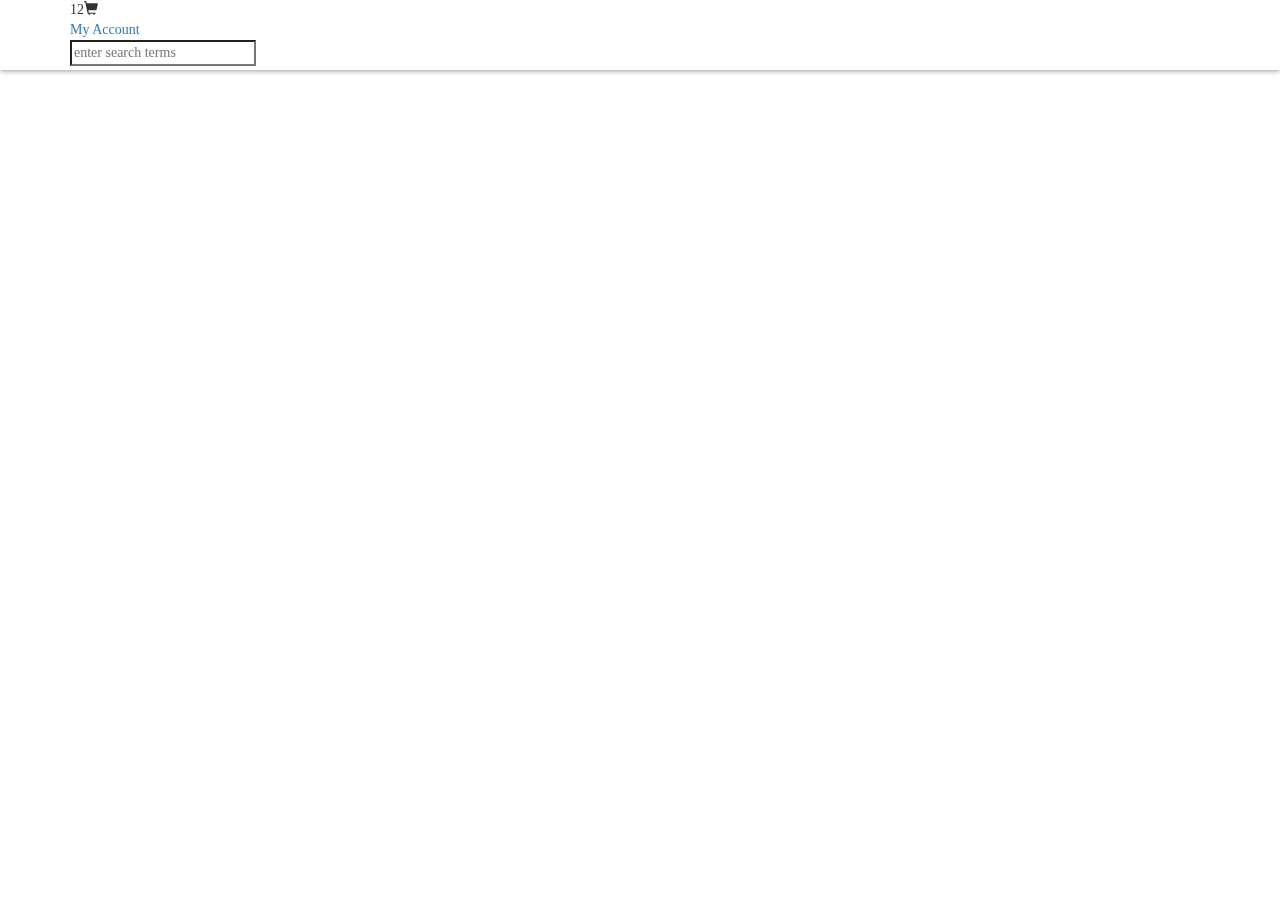
==== Shop/index.html @ 680ff4f8 "first commit" ====
<!DOCTYPE html>
<html>

<head>
    <title>Cable Shop</title>
    <link rel="stylesheet" type="text/css" href="css/bootstrap.min.css">
    <link rel="stylesheet" type="text/css" href="css/style.css">
</head>

<body>
    <header>
        <div>
            <div class="container">
                <div class="row">
                    <div class="col-xs-12">
                    <ul>
                    <div>12<span class="glyphicon glyphicon-shopping-cart"></span></div>
                        <li><a href="#">My Account</a></li>
                        <li><input type="search" name="" placeholder="enter search terms"></li>
                    </ul>                      

                    </div>
                </div>
            </div>
        </div>
        <nav></nav>
    </header>
    <article>
        <section></section>
        <section></section>
    </article>
    <footer></footer>
    <script src="js/jquery-1.10.2.min.js"></script>
    <script src="js/bootstrap.min.js"></script>
    <script src="js/js.js"></script>
</body>

</html>
---- Shop/css/style.css ----
body {
    font-family: 'Source Sans Pro';
}

p {
    color: #777;
    font-size: 16px;
    font-size: 1.6rem;
    font-weight: 300;
}

a {
    text-decoration: none;
}

ul {
    list-style-type: none;
    padding: 0;
    margin: 0;
}

header {
    position: fixed;
    top: 0;
    width: 100%;
    height: 50px;
    height: 5.0em;
    background-color: #fff;
    box-shadow: 0 1px 5px #999;
    z-index: 99;
}

.navbar-toggle {
    margin-top: 20px;
    margin-top: 2.0rem;
}

#main-logo {
    width: 100%;
    height: 2.0em;
    background-color: #aaa;
    margin: 0;
    padding: 0;
}

#main-logo > a {
    font-size: 26px;
    font-size: 2.6rem;
    font-weight: 600;
    padding-left: 10px;
    padding-right: 10px;
    color: white;
}

#main-logo > a > span {
    font-size: 20px;
    font-size: 2.0rem;
    display: block;
    padding-left: 10px;
    padding-right: 10px;
    color: white;
}

#main-menu {
    float: right;
    margin-top: 1.0rem;
}

#main-menu a {
    color: #aaa;
    font-size: 18px;
    font-size: 1.8rem;
}

#main-menu a:hover {
    color: lightblue;
}

.dropdown-menu li a {
    line-height: 25px;
}


/*Menu Movil*/

#menu-movile-button {
    float: right;
    width: 40px;
    width: 4.0rem;
    margin: 20px 0;
    margin: 2.0rem 0;
}

#main-movil-menu {
    display: none;
}

#main-movil-menu a {
    display: block;
}

#info {
    margin-top: 72px;
    margin-top: 7.2rem;
}

#info1 {
    background-image: url("../img/workshop1.jpg");
    width: 100%;
    height: 200px;
    height: 20.0rem;
}

#info2 {
    background-image: url("../img/workshop2.jpg");
    width: 100%;
    height: 200px;
    height: 20.0rem;
}

.class-info {
    width: 100%;
    background-position: 0 0;
    padding: 30px;
    padding: 3.0em;
}

.class-info h2 {
    margin: 0;
    margin-bottom: 5px;
    margin-bottom: 0.5rem;
}

.class-info p {
    font-size: 18px;
    font-size: 1.8rem;
    margin-bottom: 5px;
    margin-bottom: 0.5rem;
}

.class-info a {
    padding: 0;
    margin-right: 10px;
    margin-right: 1.0rem;
}

.data-left {
    float: left;
    text-align: left;
    color: #aaa;
    line-height: normal;
}

.data-left p {
    color: #ddd;
}

.data-left p a {
    color: #ddd;
}

.data-left a {
    color: #ddd;
    border-radius: 1px;
    padding: inherit;
}

.btn {
    background-color: #aaa;
}

.data-left a:hover {
    color: lightblue;
}

.data-right {
    float: right;
    clear: right;
    text-align: right;
    color: #ddd;
    line-height: normal;
}

.data-right p {
    color: #aaa;
}

.data-right p a {
    color: #aaa;
}

.data-right a {
    color: #ddd;
    border-radius: 1px;
    padding: inherit;
}

.data-right a:hover {
    color: lightblue;
}

.info-left h3 {
    float: right;
    clear: right;
    color: white;
    background-color: #666;
    padding: 8px;
    padding: 0.8rem;
}

.info-right h3 {
    float: left;
    clear: left;
    background-color: #666;
    padding: 8px;
    padding: 0.8rem;
}

.date-info1 h3 {
    background-color: rgba(0, 0, 0, 0.3);
}

.date-info2 h3 {
    background-color: rgba(255, 255, 255, 0.3);
}

.highlighted {
    margin: 2px;
    margin: 0.2rem;
    line-height: 5px;
    line-height: 0.5rem;
}

#main-footer {
    clear: both;
    background-color: #333;
}

#main-footer h3 {
    color: #fff;
    font-size: 22px;
    font-size: 2.2rem;
    text-transform: uppercase;
}

#main-footer a {
    color: lightblue;
    font-size: 18px;
    font-size: 1.8rem;
    text-decoration: none;
}

#main-footer a:hover {
    color: blue;
    text-decoration: none;
    font-weight: 600;
}

#main-footer p {
    color: #ddd;
    font-weight: 600;
}

#main-footer label {
    color: #aaa;
    font-size: 18px;
    font-size: 1.8rem;
    margin-right: 15px;
}

#main-footer input {
    color: #ccc;
    font-size: 18px;
    font-size: 1.8rem;
    font-weight: 400;
}

#main-footer button {
    color: #333;
    font-size: 16px;
    font-size: 1.6rem;
    font-weight: 600;
}

.fon{
	background-color: #e7e7e7;
}

@media screen and (max-width: 434px) and (min-width: 270px) {
    #main-logo {
        width: 30%;
        background-color: #aaa;
    }
    #main-menu {
        text-align: center;
        float: initial;
    }
    #main-menu li {
        box-shadow: 0 1px 2px #ddd;
    }
    #main-logo a {
        font-size: 12px;
    }
    .dropdown-menu li {
        text-align: center;
        box-shadow: 0;
    }
    .info-left h3 {
        float: left;
        font-size: smaller;
    }
    .info-right h3 {
        float: left;
        font-size: smaller;
        clear: right;
    }
    .info-left h2 {
        font-size: 20px;
    }
    .info-right h2 {
        font-size: 20px;
    }
    .class-info {
        padding: 15px;
        padding: 1.5em;
    }
    .class-info p {
        font-size: 16px;
        font-size: 1.6rem;
    }
    #btn-inv {
        width: 100%;
    }
}

@media screen and (max-width: 767px) and (min-width: 435px) {
    #main-logo {
        width: 35%;
        background-color: #aaa;
    }
    #main-menu {
        text-align: center;
        float: initial;
    }
    #main-menu li {
        box-shadow: 0 1px 2px #ddd;
    }
    #main-menu a {
        padding-left: 0;
        padding-right: 15px;
        padding-right: 1.5rem;
        display: block;
        text-transform: uppercase;
    }
    .dropdown-menu li {
        text-align: center;
        box-shadow: 0;
    }
    .highlighted {
        font-size: 18px;
    }
    .info-left h3 {
        float: left;
    }
    .info-right h3 {
        float: left;
        clear: right;
    }
    #btn-inv {
        width: 40%;
    }
}
@media screen and (max-width: 992px) and (min-width: 768px) {
    #main-menu a {
        padding-left: 0.8px;
        padding-left: 0.8em;
    }
    .highlighted {
        font-size: 18px;
    }
}

@media screen and (min-width: 992px) {
    #main-menu a {}
}

@media screen and (min-width: 1400px) {}
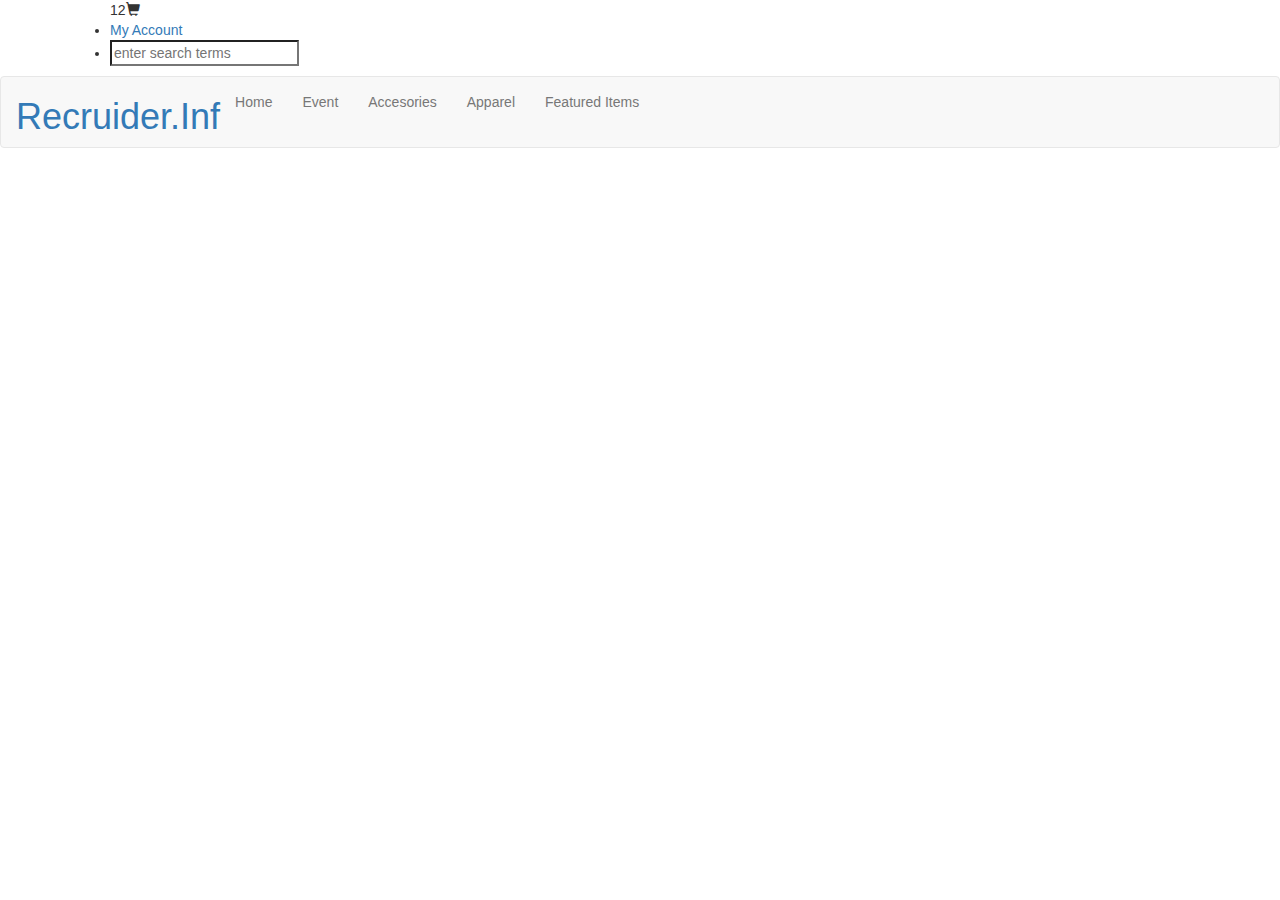
==== commit 20d98b90: "detalis" ====
--- a/Shop/index.html
+++ b/Shop/index.html
@@ -2,7 +2,7 @@
 <html>
 
 <head>
-    <title>Cable Shop</title>
+    <title>Cable Shopp</title>
     <link rel="stylesheet" type="text/css" href="css/bootstrap.min.css">
     <link rel="stylesheet" type="text/css" href="css/style.css">
 </head>
@@ -13,17 +13,43 @@
             <div class="container">
                 <div class="row">
                     <div class="col-xs-12">
-                    <ul>
-                    <div>12<span class="glyphicon glyphicon-shopping-cart"></span></div>
-                        <li><a href="#">My Account</a></li>
-                        <li><input type="search" name="" placeholder="enter search terms"></li>
-                    </ul>                      
-
+                        <ul>
+                            <div>12<span class="glyphicon glyphicon-shopping-cart"></span></div>
+                            <li><a href="#">My Account</a></li>
+                            <li>
+                                <input type="search" name="" placeholder="enter search terms">
+                            </li>
+                        </ul>
                     </div>
                 </div>
             </div>
         </div>
-        <nav></nav>
+        <nav class="navbar navbar-default">
+            <div class="container-fluid">
+                <!-- Brand and toggle get grouped for better mobile display -->
+                <div class="navbar-header">
+                    <button id="button-menu" type="button" class="navbar-toggle collapsed" data-toggle="collapse" data-target="#bs-example-navbar-collapse-1" aria-expanded="false">
+                        <span class="sr-only">Cable Shopp</span>
+                        <span class="icon-bar"></span>
+                        <span class="icon-bar"></span>
+                        <span class="icon-bar"></span>
+                    </button>
+                    <h1 id="main-logo"><a href="index.html">Recruider.Inf</a></h1>
+                </div>
+                <!-- Collect the nav links, forms, and other content for toggling -->
+                <div class="collapse navbar-collapse" id="bs-example-navbar-collapse-1">
+                    <ul id="main-menu" class="nav navbar-nav">
+                        <li><a href="#">Home<span class="sr-only">(current)</span></a></li>
+                        <li><a href="#">Event</a></li>                        
+                        <li><a href="#">Accesories</a></li>
+                        <li><a href="#">Apparel</a></li>
+                        <li><a href="#">Featured Items</a></li>
+                    </ul>
+                </div>
+                <!-- /.navbar-collapse -->
+            </div>
+            <!-- /.container-fluid -->
+        </nav>
     </header>
     <article>
         <section></section>
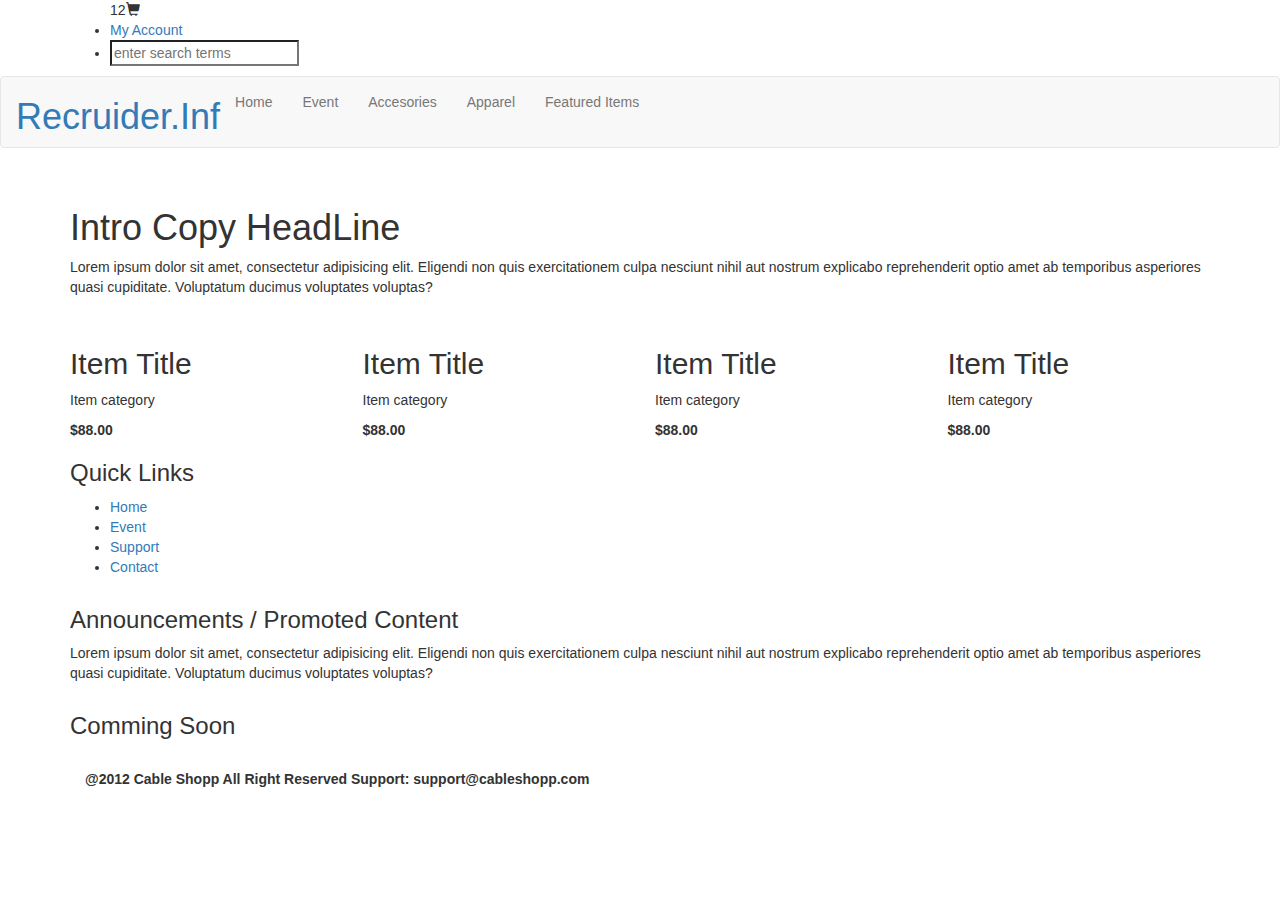
==== commit 34a17b68: "Html Ok" ====
--- a/Shop/index.html
+++ b/Shop/index.html
@@ -40,7 +40,7 @@
                 <div class="collapse navbar-collapse" id="bs-example-navbar-collapse-1">
                     <ul id="main-menu" class="nav navbar-nav">
                         <li><a href="#">Home<span class="sr-only">(current)</span></a></li>
-                        <li><a href="#">Event</a></li>                        
+                        <li><a href="#">Event</a></li>
                         <li><a href="#">Accesories</a></li>
                         <li><a href="#">Apparel</a></li>
                         <li><a href="#">Featured Items</a></li>
@@ -52,10 +52,96 @@
         </nav>
     </header>
     <article>
-        <section></section>
-        <section></section>
+        <section id="section1">
+            <div class="container">
+                <div class="row">
+                    <div class="img-section1 hidden-xs col-sm-12">
+                        <img src="">
+                    </div>
+                    <div class="col-xs-12 text-section1">
+                        <h1>Intro Copy HeadLine</h1>
+                        <p>
+                            Lorem ipsum dolor sit amet, consectetur adipisicing elit. Eligendi non quis exercitationem culpa nesciunt nihil aut nostrum explicabo reprehenderit optio amet ab temporibus asperiores quasi cupiditate. Voluptatum ducimus voluptates voluptas?
+                        </p>
+                    </div>
+                </div>
+            </div>
+        </section>
+        <section id="section2">
+            <div class="container">
+                <div class="row">
+                    <div class="col-xs-6 col-sm-3">
+                        <div class="img-section2">
+                            <img src="">
+                            <div class="items-description">
+                                <h2>Item Title</h2>
+                                <p>Item category</p>
+                                <strong>$88.00</strong>
+                            </div>
+                        </div>
+                    </div>
+                    <div class="col-xs-6 col-sm-3">
+                        <div class="img-section2">
+                            <img src="">
+                            <div class="items-description">
+                                <h2>Item Title</h2>
+                                <p>Item category</p>
+                                <strong>$88.00</strong>
+                            </div>
+                        </div>
+                    </div>
+                    <div class="col-xs-6 col-sm-3">
+                        <div class="img-section2">
+                            <img src="">
+                            <div class="items-description">
+                                <h2>Item Title</h2>
+                                <p>Item category</p>
+                                <strong>$88.00</strong>
+                            </div>
+                        </div>
+                    </div>
+                    <div class="col-xs-6 col-sm-3">
+                        <div class="img-section2">
+                            <img src="">
+                            <div class="items-description">
+                                <h2>Item Title</h2>
+                                <p>Item category</p>
+                                <strong>$88.00</strong>
+                            </div>
+                        </div>
+                    </div>
+                </div>
+            </div>
+        </section>
     </article>
-    <footer></footer>
+    <footer>
+        <div class="container">
+            <div class="row">
+                <div class="col-xs-12">
+                    <h3>Quick Links</h3>
+                    <ul>
+                        <li><a href="#">Home</a></li>
+                        <li><a href="#">Event</a></li>
+                        <li><a href="#">Support</a></li>
+                        <li><a href="#">Contact</a></li>
+                    </ul>
+                </div>
+                <div class="col-xs-12">
+                    <h3>Announcements / Promoted Content</h3>
+                    <p>
+                        Lorem ipsum dolor sit amet, consectetur adipisicing elit. Eligendi non quis exercitationem culpa nesciunt nihil aut nostrum explicabo reprehenderit optio amet ab temporibus asperiores quasi cupiditate. Voluptatum ducimus voluptates voluptas?
+                    </p>
+                </div>
+                <div class="col-xs-12">
+                    <h3>Comming Soon</h3>
+                    <img src="">
+                </div>
+            </div>
+            <div class="col-xs-12">
+                <strong>@2012 Cable Shopp All Right Reserved Support: support@cableshopp.com</strong>
+            </div>
+        </div>
+    </footer>
     <script src="js/jquery-1.10.2.min.js"></script>
     <script src="js/bootstrap.min.js"></script>
     <script src="js/js.js"></script>
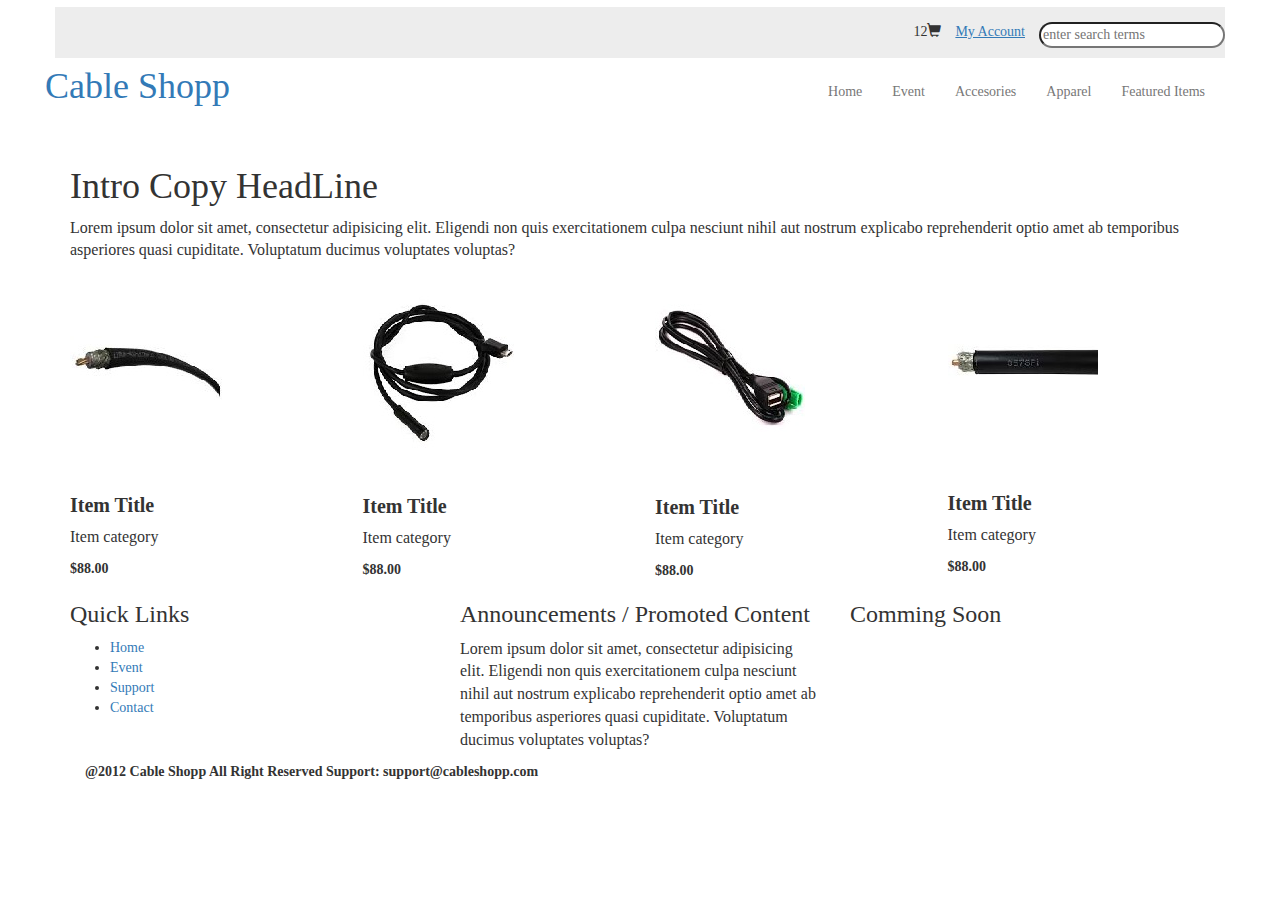
==== commit 37a50aba: "datails html + css for XS + Add img for XS" ====
--- a/Shop/index.html
+++ b/Shop/index.html
@@ -9,12 +9,12 @@
 
 <body>
     <header>
-        <div>
+        <div id="first-search">
             <div class="container">
                 <div class="row">
-                    <div class="col-xs-12">
-                        <ul>
-                            <div>12<span class="glyphicon glyphicon-shopping-cart"></span></div>
+                    <div id="div-menu-search" class="col-xs-12">
+                        <ul id="menu-search">
+                            <li>12<span class="glyphicon glyphicon-shopping-cart"></span></li>
                             <li><a href="#">My Account</a></li>
                             <li>
                                 <input type="search" name="" placeholder="enter search terms">
@@ -34,7 +34,7 @@
                         <span class="icon-bar"></span>
                         <span class="icon-bar"></span>
                     </button>
-                    <h1 id="main-logo"><a href="index.html">Recruider.Inf</a></h1>
+                    <h1 id="main-logo"><a href="index.html">Cable Shopp</a></h1>
                 </div>
                 <!-- Collect the nav links, forms, and other content for toggling -->
                 <div class="collapse navbar-collapse" id="bs-example-navbar-collapse-1">
@@ -72,7 +72,7 @@
                 <div class="row">
                     <div class="col-xs-6 col-sm-3">
                         <div class="img-section2">
-                            <img src="">
+                            <img src="img/cable1.jpg">
                             <div class="items-description">
                                 <h2>Item Title</h2>
                                 <p>Item category</p>
@@ -82,7 +82,7 @@
                     </div>
                     <div class="col-xs-6 col-sm-3">
                         <div class="img-section2">
-                            <img src="">
+                            <img src="img/cable2.jpg">
                             <div class="items-description">
                                 <h2>Item Title</h2>
                                 <p>Item category</p>
@@ -92,7 +92,7 @@
                     </div>
                     <div class="col-xs-6 col-sm-3">
                         <div class="img-section2">
-                            <img src="">
+                            <img src="img/cable3.jpg">
                             <div class="items-description">
                                 <h2>Item Title</h2>
                                 <p>Item category</p>
@@ -102,7 +102,7 @@
                     </div>
                     <div class="col-xs-6 col-sm-3">
                         <div class="img-section2">
-                            <img src="">
+                            <img src="img/cable4.jpg">
                             <div class="items-description">
                                 <h2>Item Title</h2>
                                 <p>Item category</p>
@@ -117,7 +117,7 @@
     <footer>
         <div class="container">
             <div class="row">
-                <div class="col-xs-12">
+                <div class="col-xs-12 col-sm-4">
                     <h3>Quick Links</h3>
                     <ul>
                         <li><a href="#">Home</a></li>
@@ -126,13 +126,13 @@
                         <li><a href="#">Contact</a></li>
                     </ul>
                 </div>
-                <div class="col-xs-12">
+                <div class="col-xs-12 col-sm-4">
                     <h3>Announcements / Promoted Content</h3>
                     <p>
                         Lorem ipsum dolor sit amet, consectetur adipisicing elit. Eligendi non quis exercitationem culpa nesciunt nihil aut nostrum explicabo reprehenderit optio amet ab temporibus asperiores quasi cupiditate. Voluptatum ducimus voluptates voluptas?
                     </p>
                 </div>
-                <div class="col-xs-12">
+                <div class="col-xs-12 col-sm-4">
                     <h3>Comming Soon</h3>
                     <img src="">
                 </div>
--- a/Shop/css/style.css
+++ b/Shop/css/style.css
@@ -0,0 +1,64 @@
+body {
+    font-family: 'Source Sans Pro';
+    margin: 5px 15px;
+    margin: 0.5em 1.5em;
+    padding: 0;
+}
+
+p {
+    font-size: 16px;
+    font-size: 1.6rem;
+}
+
+#div-menu-search {
+    padding: 0;
+    background-color: #ededed;
+    padding-top: 15px;
+}
+
+#menu-search {
+    list-style: none;
+    padding: 0;
+    float: right;
+}
+
+#menu-search li {
+    float: left;
+    display: inline;
+    padding-left: 10px;
+    padding-left: 1.0em;
+}
+
+#menu-search li a {
+    text-decoration: underline;
+}
+
+#menu-search li input {
+    border-radius: 10px;
+    border-radius: 10em;
+}
+
+.navbar-default {
+    background-color: white;
+    border-color: white;
+    margin-bottom: 0;
+}
+
+#main-logo {
+    margin: 8px;
+    margin: 0.8rem;
+}
+
+#main-menu {
+    float: right;
+    margin: 8px;
+    margin: 0.8rem;
+}
+.text-section1{
+    margin-top: 10px;
+    margin-top: 0.1rem;
+}
+#section2 h2{
+    font-size: 20px;
+    font-weight: 800;
+}
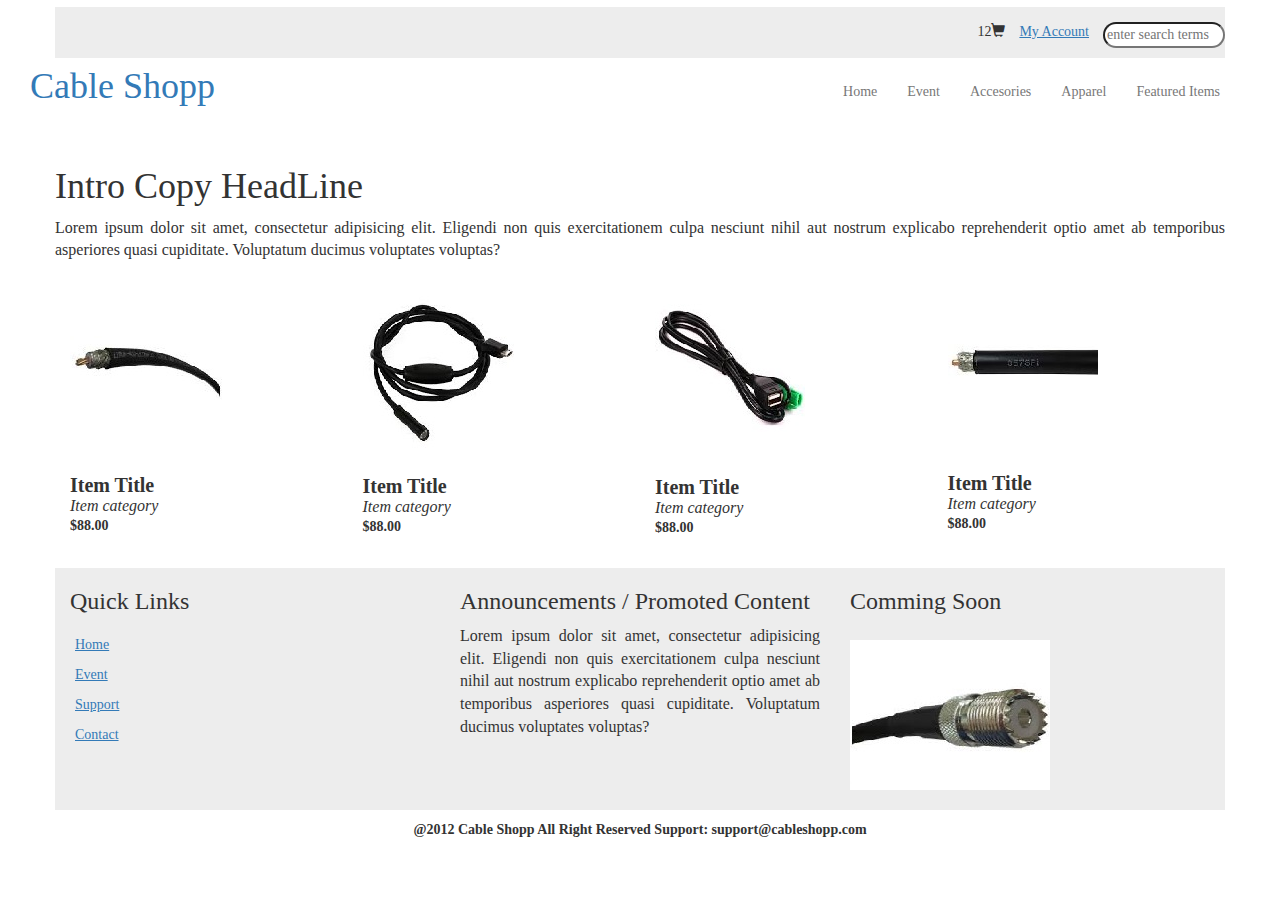
==== commit be1ff0dd: "Html+Css->XS->perfect" ====
--- a/Shop/index.html
+++ b/Shop/index.html
@@ -17,7 +17,7 @@
                             <li>12<span class="glyphicon glyphicon-shopping-cart"></span></li>
                             <li><a href="#">My Account</a></li>
                             <li>
-                                <input type="search" name="" placeholder="enter search terms">
+                                <input type="search" size="12" name="" placeholder="enter search terms">
                             </li>
                         </ul>
                     </div>
@@ -116,7 +116,7 @@
     </article>
     <footer>
         <div class="container">
-            <div class="row">
+            <div id="footer-first" class="row">
                 <div class="col-xs-12 col-sm-4">
                     <h3>Quick Links</h3>
                     <ul>
@@ -134,12 +134,14 @@
                 </div>
                 <div class="col-xs-12 col-sm-4">
                     <h3>Comming Soon</h3>
-                    <img src="">
+                    <img src="img/comingsoon.jpg">
                 </div>
-            </div>
-            <div class="col-xs-12">
+            </div>  
+            <div class="row">
+                <div id="right" class="col-xs-12 clearfix">
                 <strong>@2012 Cable Shopp All Right Reserved Support: support@cableshopp.com</strong>
             </div>
+            </div>          
         </div>
     </footer>
     <script src="js/jquery-1.10.2.min.js"></script>
--- a/Shop/css/style.css
+++ b/Shop/css/style.css
@@ -8,7 +8,9 @@
 p {
     font-size: 16px;
     font-size: 1.6rem;
+        text-align: justify;
 }
+
 
 #div-menu-search {
     padding: 0;
@@ -57,8 +59,65 @@
 .text-section1{
     margin-top: 10px;
     margin-top: 0.1rem;
+    padding: 0;
+}
+.container-fluid{
+    padding: 0;
 }
 #section2 h2{
     font-size: 20px;
     font-weight: 800;
 }
+.items-description{
+    line-height: 20px;
+}
+.items-description h2{
+    margin: 0;
+}
+.items-description p{
+    margin: 0;
+        font-style: italic;
+}
+.items-description strong{
+    font-weight: 600;
+}
+footer{    
+    margin-top: 30px;
+    margin-top: 3.0rem;
+
+}
+footer #footer-first{
+    background-color: #ededed;
+    padding-bottom: 20px
+}
+footer ul{
+    list-style: none;
+    padding: 5px;
+    padding: 0.5rem;
+}
+footer ul li{
+        line-height: 30px;
+    line-height: 3.0rem;
+}
+footer ul li a{
+        text-decoration: underline;
+}
+footer img{
+    margin-top: 15px;
+    margin-top: 1.5rem;
+}
+footer #right{
+    margin: 10px 0px;
+        margin: 1.0rem 0;
+        text-align: center;
+    display: block;
+    background-color: white;
+}
+@media screen and (min-width: 480px) {
+}
+@media screen and (min-width: 768px) {
+}
+@media screen and (min-width: 1024px) {
+}
+@media screen and (min-width: 1400px) {
+}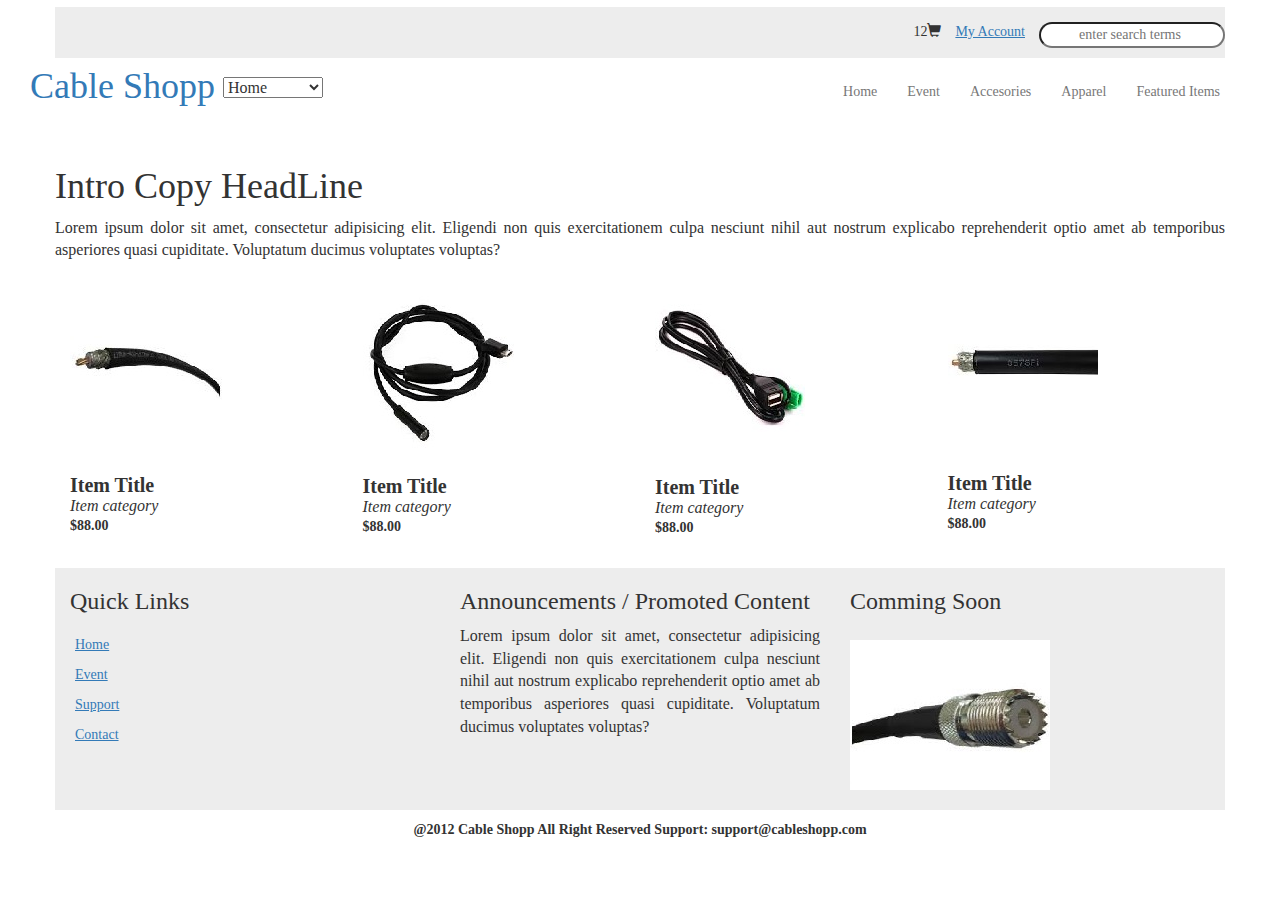
==== commit 61584793: "XS Ok" ====
--- a/Shop/index.html
+++ b/Shop/index.html
@@ -17,7 +17,7 @@
                             <li>12<span class="glyphicon glyphicon-shopping-cart"></span></li>
                             <li><a href="#">My Account</a></li>
                             <li>
-                                <input type="search" size="12" name="" placeholder="enter search terms">
+                                <input id="search" type="search" size="12" name="" placeholder="enter search terms">
                             </li>
                         </ul>
                     </div>
@@ -27,14 +27,15 @@
         <nav class="navbar navbar-default">
             <div class="container-fluid">
                 <!-- Brand and toggle get grouped for better mobile display -->
-                <div class="navbar-header">
-                    <button id="button-menu" type="button" class="navbar-toggle collapsed" data-toggle="collapse" data-target="#bs-example-navbar-collapse-1" aria-expanded="false">
-                        <span class="sr-only">Cable Shopp</span>
-                        <span class="icon-bar"></span>
-                        <span class="icon-bar"></span>
-                        <span class="icon-bar"></span>
-                    </button>
+                <div class="navbar-header">                    
                     <h1 id="main-logo"><a href="index.html">Cable Shopp</a></h1>
+                    <select id="select">
+                        <option value="volvo">Home</option>
+                        <option value="saab">Event</option>
+                        <option value="fiat">Accesories</option>
+                        <option value="audi">Apparel</option>
+                        <option value="audi">Featured Items</option>
+                    </select>
                 </div>
                 <!-- Collect the nav links, forms, and other content for toggling -->
                 <div class="collapse navbar-collapse" id="bs-example-navbar-collapse-1">
@@ -136,12 +137,12 @@
                     <h3>Comming Soon</h3>
                     <img src="img/comingsoon.jpg">
                 </div>
-            </div>  
+            </div>
             <div class="row">
                 <div id="right" class="col-xs-12 clearfix">
-                <strong>@2012 Cable Shopp All Right Reserved Support: support@cableshopp.com</strong>
+                    <strong>@2012 Cable Shopp All Right Reserved Support: support@cableshopp.com</strong>
+                </div>
             </div>
-            </div>          
         </div>
     </footer>
     <script src="js/jquery-1.10.2.min.js"></script>
--- a/Shop/css/style.css
+++ b/Shop/css/style.css
@@ -8,9 +8,8 @@
 p {
     font-size: 16px;
     font-size: 1.6rem;
-        text-align: justify;
+    text-align: justify;
 }
-
 
 #div-menu-search {
     padding: 0;
@@ -38,6 +37,7 @@
 #menu-search li input {
     border-radius: 10px;
     border-radius: 10em;
+    text-align: center;
 }
 
 .navbar-default {
@@ -46,9 +46,24 @@
     margin-bottom: 0;
 }
 
+#select {
+    float: right;
+    margin-top: 18px;
+    margin-top: 1.8rem;
+    margin-right: 15px;
+    margin-right: 1.5rem;
+    font-size: 16px;
+    font-size: 1.6rem;
+    width: 100px;
+    width: 10.0rem;
+}
+
 #main-logo {
+    float: left;
     margin: 8px;
     margin: 0.8rem;
+    font-size: 30px;
+    font-size: 3.0rem;
 }
 
 #main-menu {
@@ -56,68 +71,88 @@
     margin: 8px;
     margin: 0.8rem;
 }
-.text-section1{
+
+.text-section1 {
     margin-top: 10px;
     margin-top: 0.1rem;
     padding: 0;
 }
-.container-fluid{
+
+.container-fluid {
     padding: 0;
 }
-#section2 h2{
+
+#section2 h2 {
     font-size: 20px;
     font-weight: 800;
 }
-.items-description{
+
+.items-description {
     line-height: 20px;
 }
-.items-description h2{
+
+.items-description h2 {
     margin: 0;
 }
-.items-description p{
+
+.items-description p {
     margin: 0;
-        font-style: italic;
+    font-style: italic;
 }
-.items-description strong{
+
+.items-description strong {
     font-weight: 600;
 }
-footer{    
+
+footer {
     margin-top: 30px;
     margin-top: 3.0rem;
+}
 
-}
-footer #footer-first{
+footer #footer-first {
     background-color: #ededed;
     padding-bottom: 20px
 }
-footer ul{
+
+footer ul {
     list-style: none;
     padding: 5px;
     padding: 0.5rem;
 }
-footer ul li{
-        line-height: 30px;
+
+footer ul li {
+    line-height: 30px;
     line-height: 3.0rem;
 }
-footer ul li a{
-        text-decoration: underline;
+
+footer ul li a {
+    text-decoration: underline;
 }
-footer img{
+
+footer img {
     margin-top: 15px;
     margin-top: 1.5rem;
 }
-footer #right{
+
+footer #right {
     margin: 10px 0px;
-        margin: 1.0rem 0;
-        text-align: center;
+    margin: 1.0rem 0;
+    padding-right: 0;
+    padding-left: 0;
+    text-align: center;
     display: block;
     background-color: white;
 }
+
 @media screen and (min-width: 480px) {
+    #main-logo {
+        font-size: 36px;
+        font-size: 3.6rem;
+    }
 }
-@media screen and (min-width: 768px) {
-}
-@media screen and (min-width: 1024px) {
-}
-@media screen and (min-width: 1400px) {
-}+
+@media screen and (min-width: 768px) {}
+
+@media screen and (min-width: 1024px) {}
+
+@media screen and (min-width: 1400px) {}
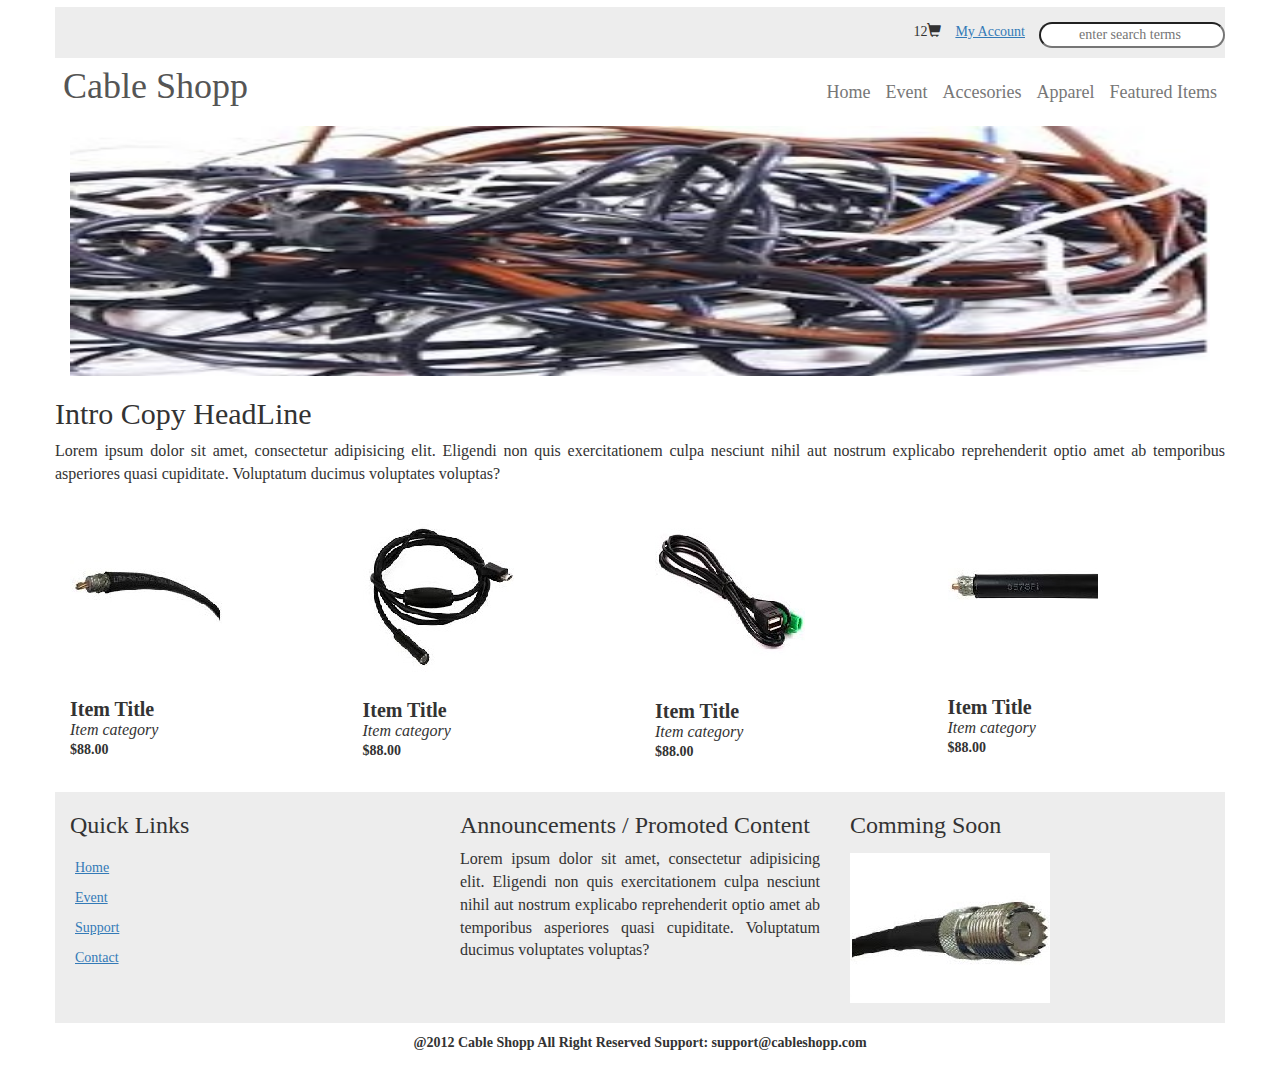
==== commit 497554a5: "Home OK" ====
--- a/Shop/index.html
+++ b/Shop/index.html
@@ -25,31 +25,29 @@
             </div>
         </div>
         <nav class="navbar navbar-default">
-            <div class="container-fluid">
-                <!-- Brand and toggle get grouped for better mobile display -->
-                <div class="navbar-header">                    
-                    <h1 id="main-logo"><a href="index.html">Cable Shopp</a></h1>
-                    <select id="select">
-                        <option value="volvo">Home</option>
-                        <option value="saab">Event</option>
-                        <option value="fiat">Accesories</option>
-                        <option value="audi">Apparel</option>
-                        <option value="audi">Featured Items</option>
-                    </select>
+            <div class="container">
+                <div class="row">
+                    <div id="main-title" class="col-xs-8 col-sm-4">
+                        <h1 id="main-logo"><a href="index.html">Cable Shopp</a></h1>
+                    </div>
+                    <div id="main-menu1" class="col-xs-4 col-sm-7 col-sm-offset-1">
+                        <select id="select" class="visible-xs">
+                            <option value="volvo">Home</option>
+                            <option value="saab">Event</option>
+                            <option value="fiat">Accesories</option>
+                            <option value="audi">Apparel</option>
+                            <option value="audi">Featured Items</option>
+                        </select>
+                        <ul id="main-menu" class="nav navbar-nav hidden-xs">
+                            <li><a href="#">Home<span class="sr-only">(current)</span></a></li>
+                            <li><a href="#">Event</a></li>
+                            <li><a href="#">Accesories</a></li>
+                            <li><a href="#">Apparel</a></li>
+                            <li><a href="#">Featured Items</a></li>
+                        </ul>
+                    </div>
                 </div>
-                <!-- Collect the nav links, forms, and other content for toggling -->
-                <div class="collapse navbar-collapse" id="bs-example-navbar-collapse-1">
-                    <ul id="main-menu" class="nav navbar-nav">
-                        <li><a href="#">Home<span class="sr-only">(current)</span></a></li>
-                        <li><a href="#">Event</a></li>
-                        <li><a href="#">Accesories</a></li>
-                        <li><a href="#">Apparel</a></li>
-                        <li><a href="#">Featured Items</a></li>
-                    </ul>
-                </div>
-                <!-- /.navbar-collapse -->
             </div>
-            <!-- /.container-fluid -->
         </nav>
     </header>
     <article>
@@ -57,7 +55,7 @@
             <div class="container">
                 <div class="row">
                     <div class="img-section1 hidden-xs col-sm-12">
-                        <img src="">
+                        <img src="img/cable.jpg" class="img-responsive">
                     </div>
                     <div class="col-xs-12 text-section1">
                         <h1>Intro Copy HeadLine</h1>
@@ -73,7 +71,7 @@
                 <div class="row">
                     <div class="col-xs-6 col-sm-3">
                         <div class="img-section2">
-                            <img src="img/cable1.jpg">
+                            <img src="img/cable1.jpg" class="img-responsive">
                             <div class="items-description">
                                 <h2>Item Title</h2>
                                 <p>Item category</p>
@@ -83,7 +81,7 @@
                     </div>
                     <div class="col-xs-6 col-sm-3">
                         <div class="img-section2">
-                            <img src="img/cable2.jpg">
+                            <img src="img/cable2.jpg" class="img-responsive">
                             <div class="items-description">
                                 <h2>Item Title</h2>
                                 <p>Item category</p>
@@ -93,7 +91,7 @@
                     </div>
                     <div class="col-xs-6 col-sm-3">
                         <div class="img-section2">
-                            <img src="img/cable3.jpg">
+                            <img src="img/cable3.jpg" class="img-responsive">
                             <div class="items-description">
                                 <h2>Item Title</h2>
                                 <p>Item category</p>
@@ -103,7 +101,7 @@
                     </div>
                     <div class="col-xs-6 col-sm-3">
                         <div class="img-section2">
-                            <img src="img/cable4.jpg">
+                            <img src="img/cable4.jpg" class="img-responsive">
                             <div class="items-description">
                                 <h2>Item Title</h2>
                                 <p>Item category</p>
@@ -135,7 +133,7 @@
                 </div>
                 <div class="col-xs-12 col-sm-4">
                     <h3>Comming Soon</h3>
-                    <img src="img/comingsoon.jpg">
+                    <img src="img/comingsoon.jpg" class="img-responsive">
                 </div>
             </div>
             <div class="row">
--- a/Shop/css/style.css
+++ b/Shop/css/style.css
@@ -10,6 +10,10 @@
     font-size: 1.6rem;
     text-align: justify;
 }
+h1{
+        font-size: 30px;
+        font-size: 3.0rem;
+    }
 
 #div-menu-search {
     padding: 0;
@@ -48,28 +52,43 @@
 
 #select {
     float: right;
-    margin-top: 18px;
-    margin-top: 1.8rem;
-    margin-right: 15px;
-    margin-right: 1.5rem;
+    margin-top: 12px;
+    margin-top: 1.2rem;
     font-size: 16px;
     font-size: 1.6rem;
     width: 100px;
     width: 10.0rem;
 }
-
+#main-title{
+    padding-left: 0;
+}
 #main-logo {
     float: left;
     margin: 8px;
     margin: 0.8rem;
-    font-size: 30px;
-    font-size: 3.0rem;
+    font-size: 25px;
+    font-size: 2.5rem;    
+}
+#main-logo a{
+    color: #555;
+    font-weight: 500;
+}
+#main-menu1{
+    padding-right: 0;
 }
 
 #main-menu {
     float: right;
     margin: 8px;
     margin: 0.8rem;
+}
+#main-menu li a{
+    padding-right: 0;    
+}
+.img-section1 img{
+    width: 100%;
+        height: 250px;
+    height: 25.0rem;
 }
 
 .text-section1 {
@@ -144,7 +163,7 @@
     background-color: white;
 }
 
-@media screen and (min-width: 480px) {
+@media screen and (min-width: 480px) {    
     #main-logo {
         font-size: 36px;
         font-size: 3.6rem;
@@ -153,6 +172,10 @@
 
 @media screen and (min-width: 768px) {}
 
-@media screen and (min-width: 1024px) {}
+@media screen and (min-width: 1024px) {
+    #main-menu{
+        font-size: 18px;
+    }
+}
 
 @media screen and (min-width: 1400px) {}
